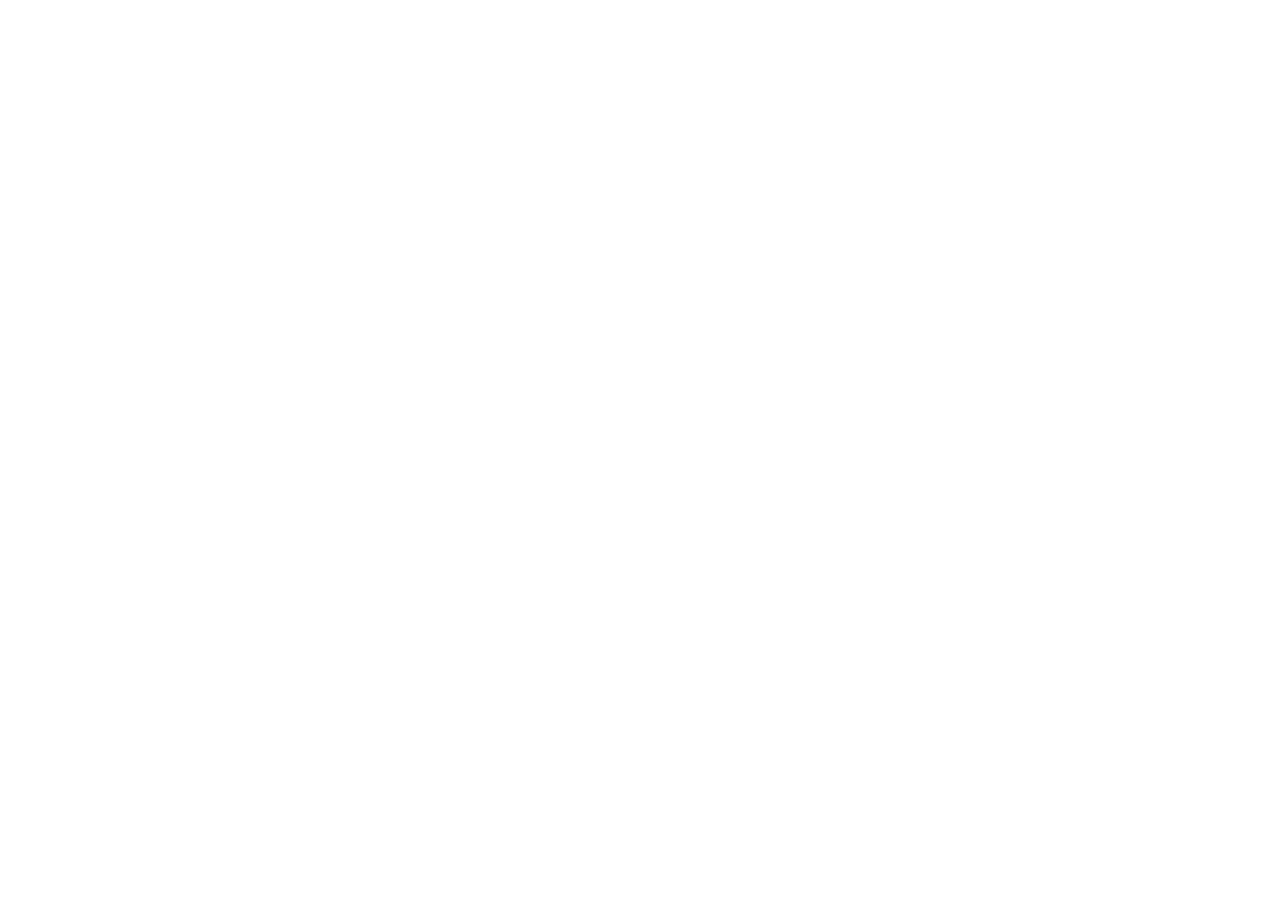
==== music-miniplayer/index.html @ 14c9832e "initalized index.html" ====
<!DOCTYPE html>
<html>
<head>
	<title>Music Mini-player</title>
	<link rel="stylesheet" type="text/css" href="https://cdnjs.cloudflare.com/ajax/libs/font-awesome/4.7.0/css/font-awesome.min.css">
	<link rel="stylesheet" type="text/css" href="style.css">
</head>
<body>

	<script type="text/javascript" src="code.js"></script>
</body>
</html>
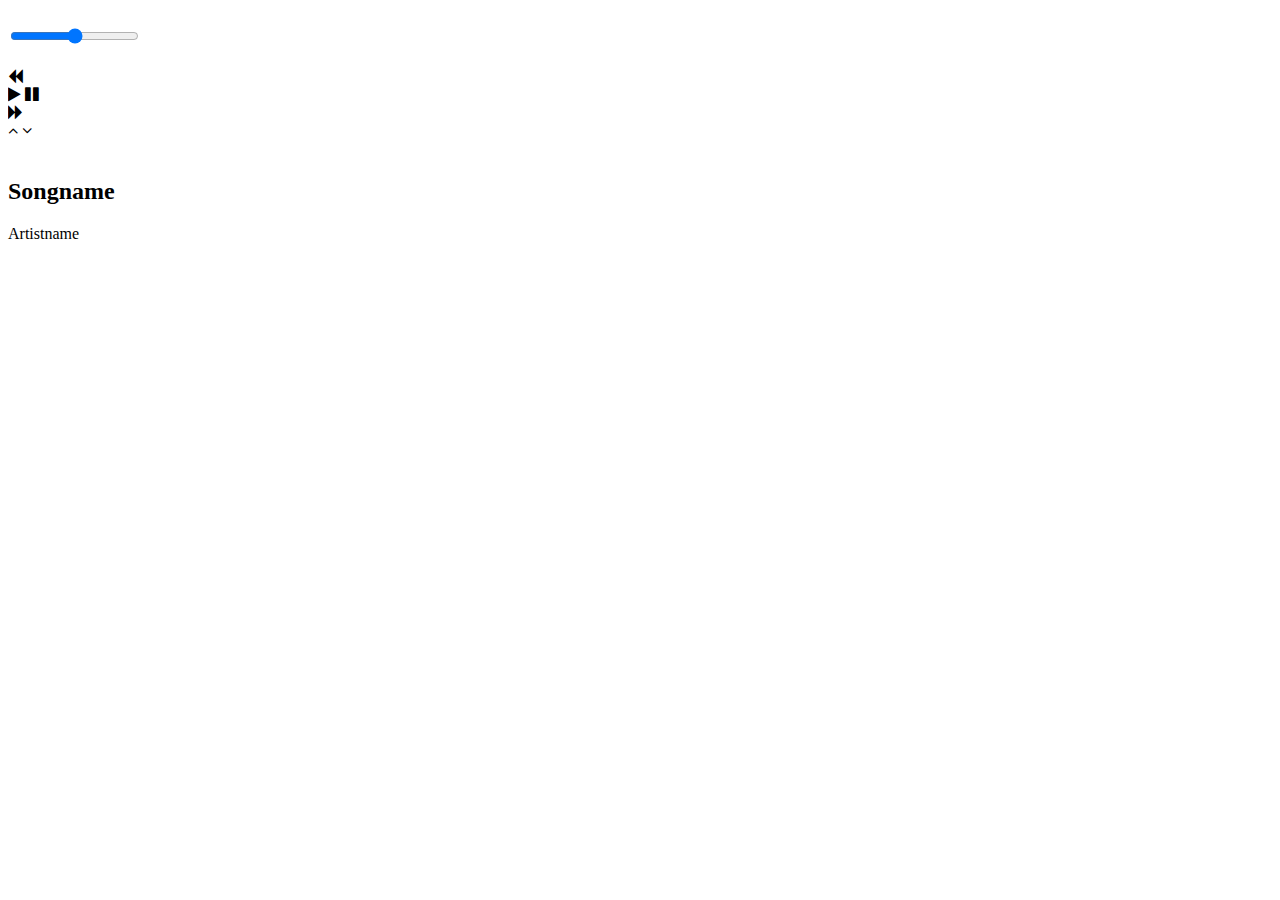
==== commit 99d1ae5a: "Update index.html" ====
--- a/music-miniplayer/index.html
+++ b/music-miniplayer/index.html
@@ -1,12 +1,58 @@
 <!DOCTYPE html>
 <html>
 <head>
-	<title>Music Mini-player</title>
+	<title></title>
 	<link rel="stylesheet" type="text/css" href="https://cdnjs.cloudflare.com/ajax/libs/font-awesome/4.7.0/css/font-awesome.min.css">
 	<link rel="stylesheet" type="text/css" href="style.css">
 </head>
 <body>
-
+	<div class="player">
+		<div class="main">
+			<audio></audio>
+			<div class="thumbnail">
+				<img src="" class="thumbnail_element">
+			</div>
+			<div class="seekbar">
+				<input type="range">
+			</div>
+			<div class="details">
+				<h2></h2>
+				<p></p>
+			</div>
+			<div class="controls">
+				<div class="prev-control">
+					<i class="fa fa-backward"></i>
+				</div>
+				<div class="play-pause-control paused">
+					<i class="fa fa-play"></i>
+					<i class="fa fa-pause"></i>
+				</div>
+				<div class="next-control">
+					<i class="fa fa-forward"></i>
+				</div>
+			</div>
+		</div>
+		<div class="player-list">
+			<div class="toggle-list">
+				<i class="fa fa-angle-up"></i>
+				<i class="fa fa-angle-down"></i>
+			</div>
+      <div class="list">
+        <div class="item">
+          <div class="thumbnail">
+            <img src=""></img>
+            </div>
+        
+        <div class="details">
+          <h2>Songname</h2>
+          <p>Artistname</p>
+        </div>
+          </div>
+        </div>
+			</div>
+		</div>
+	</div>
 	<script type="text/javascript" src="code.js"></script>
 </body>
+
 </html>
